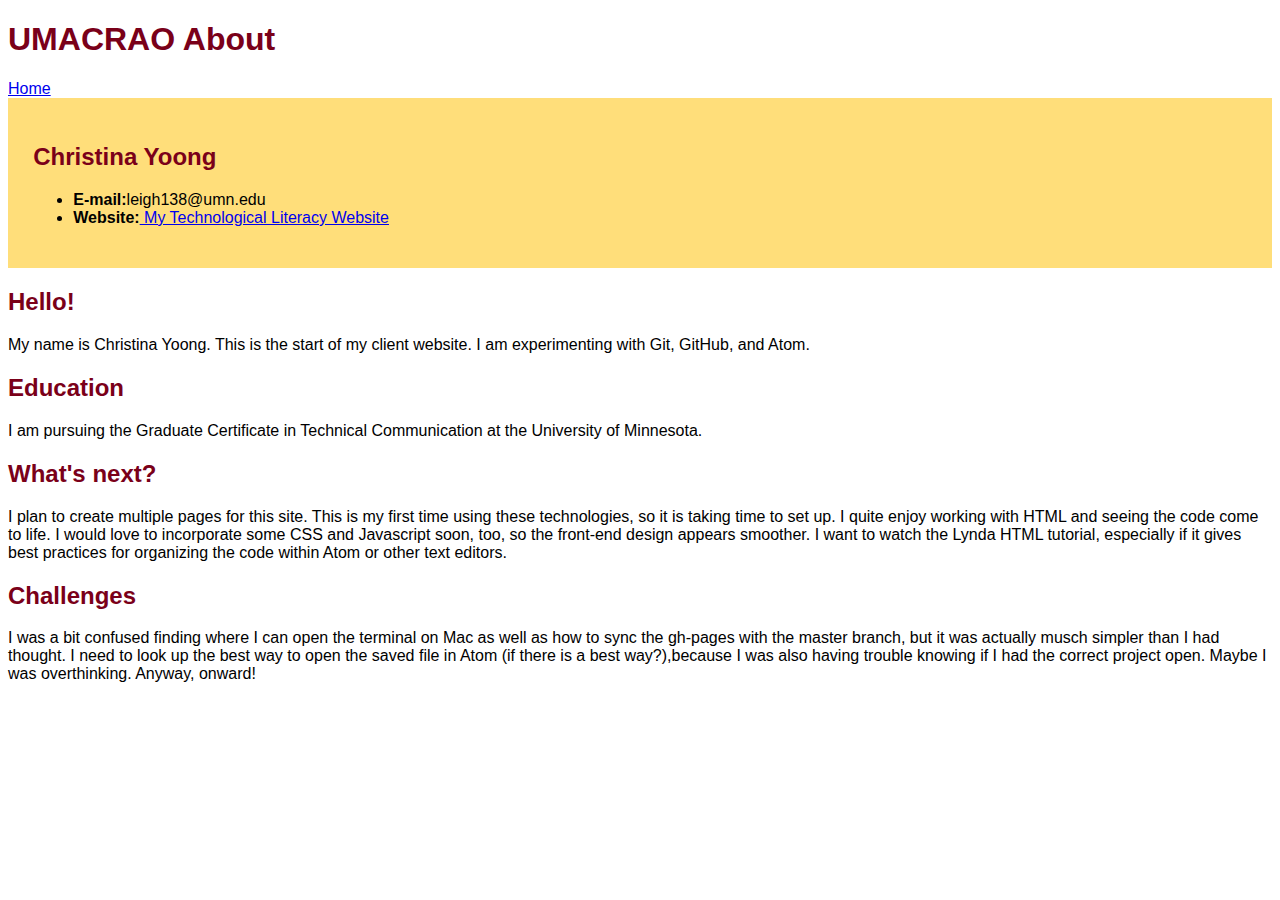
==== about.html @ 75c9113a "Added about" ====
<!doctype html>
<head>
  <title>About UMACRAO</title>
  <link rel="stylesheet" type="text/css" href="styles.css">
</head>

<body>

<h1>UMACRAO About</h1>
<a href="./index.html">Home </a>
<div id="contact">
<h2>Christina Yoong</h2>
<ul>
  <li><strong>E-mail:</strong>leigh138@umn.edu</li>
  <li><strong>Website:</strong><a href="https://sites.google.com/umn.edu/yoong-technological-literacy/home"> My Technological Literacy Website</a></li>
</ul>
</div>

<h2>Hello!</h2>

<p>My name is Christina Yoong. This is the start of my client website. I am experimenting with Git, GitHub, and Atom.</p>

<h2>Education</h2>

<p>I am pursuing the Graduate Certificate in Technical Communication at the University of Minnesota.</p>

<h2>What's next?</h2>

<p>I plan to create multiple pages for this site. This is my first time using these technologies, so it is taking time to set up. I quite enjoy working with HTML and seeing the code come to life. I would love to incorporate some CSS and Javascript soon, too, so the front-end design appears smoother. I want to watch the Lynda HTML tutorial, especially if it gives best practices for organizing the code within Atom or other text editors.</p>

<h2>Challenges</h2>

<p>I was a bit confused finding where I can open the terminal on Mac as well as how to sync the gh-pages with the master branch, but it was actually musch simpler than I had thought. I need to look up the best way to open the saved file in Atom (if there is a best way?),because I was also having trouble knowing if I had the correct project open. Maybe I was overthinking. Anyway, onward!</p>

</body>
</html>
---- styles.css ----
body {
  font-family: "Helvetica", sans-serif;
}

h1, h2 {
  color: #7A0019;
}

#contact {
  background-color: #FFDE7A;
  padding: 2%;
}
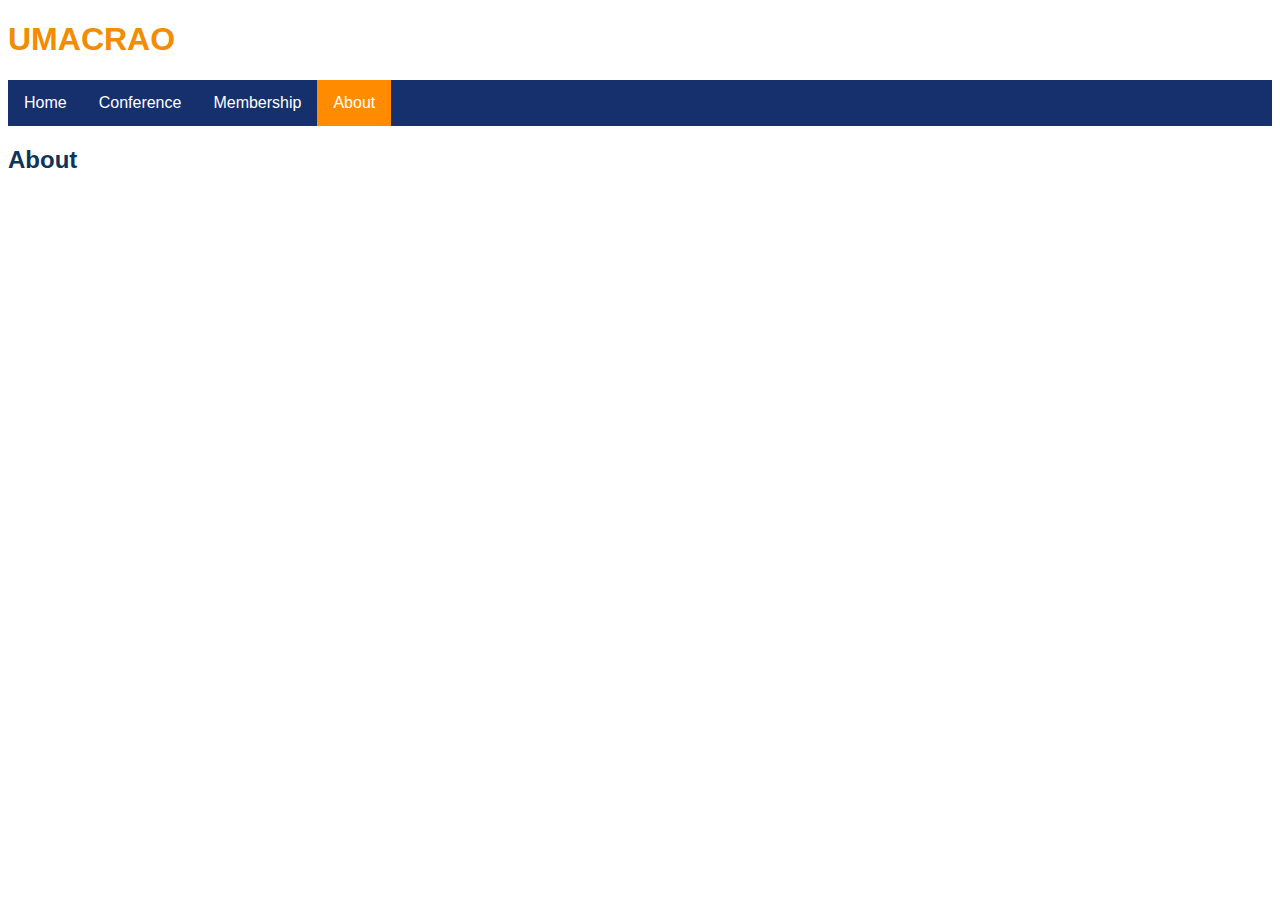
==== commit 7456a7f1: "Adding top nav" ====
--- a/about.html
+++ b/about.html
@@ -5,32 +5,14 @@
 </head>
 
 <body>
-
-<h1>UMACRAO About</h1>
-<a href="./index.html">Home </a>
-<div id="contact">
-<h2>Christina Yoong</h2>
-<ul>
-  <li><strong>E-mail:</strong>leigh138@umn.edu</li>
-  <li><strong>Website:</strong><a href="https://sites.google.com/umn.edu/yoong-technological-literacy/home"> My Technological Literacy Website</a></li>
-</ul>
-</div>
-
-<h2>Hello!</h2>
-
-<p>My name is Christina Yoong. This is the start of my client website. I am experimenting with Git, GitHub, and Atom.</p>
-
-<h2>Education</h2>
-
-<p>I am pursuing the Graduate Certificate in Technical Communication at the University of Minnesota.</p>
-
-<h2>What's next?</h2>
-
-<p>I plan to create multiple pages for this site. This is my first time using these technologies, so it is taking time to set up. I quite enjoy working with HTML and seeing the code come to life. I would love to incorporate some CSS and Javascript soon, too, so the front-end design appears smoother. I want to watch the Lynda HTML tutorial, especially if it gives best practices for organizing the code within Atom or other text editors.</p>
-
-<h2>Challenges</h2>
-
-<p>I was a bit confused finding where I can open the terminal on Mac as well as how to sync the gh-pages with the master branch, but it was actually musch simpler than I had thought. I need to look up the best way to open the saved file in Atom (if there is a best way?),because I was also having trouble knowing if I had the correct project open. Maybe I was overthinking. Anyway, onward!</p>
+  <h1>UMACRAO</h1>
+    <ul>
+      <li><a href="./index.html">Home</a></li>
+      <li><a href="./conference.html">Conference</a></li>
+      <li><a href="./membership.html">Membership</a></li>
+      <li><a class="active" href="#about">About</a></li>
+    </ul>
+<h2>About</h2>
 
 </body>
 </html>
--- a/styles.css
+++ b/styles.css
@@ -1,12 +1,38 @@
 body {
   font-family: "Helvetica", sans-serif;
 }
-
-h1, h2 {
-  color: #7A0019;
+h1 {
+  color:#f38c00;
 }
 
-#contact {
-  background-color: #FFDE7A;
-  padding: 2%;
+h2 {
+  color: #0d345b;
 }
+
+ul {
+    list-style-type: none;
+    margin: 0;
+    padding: 0;
+    overflow: hidden;
+    background-color: #15306d;
+}
+
+li {
+    float: left;
+}
+
+li a {
+    display: block;
+    color: white;
+    text-align: center;
+    padding: 14px 16px;
+    text-decoration: none;
+}
+
+li a:hover:not(.active) {
+    background-color: #f38c00;
+}
+
+.active {
+    background-color: #FF8C00;
+}
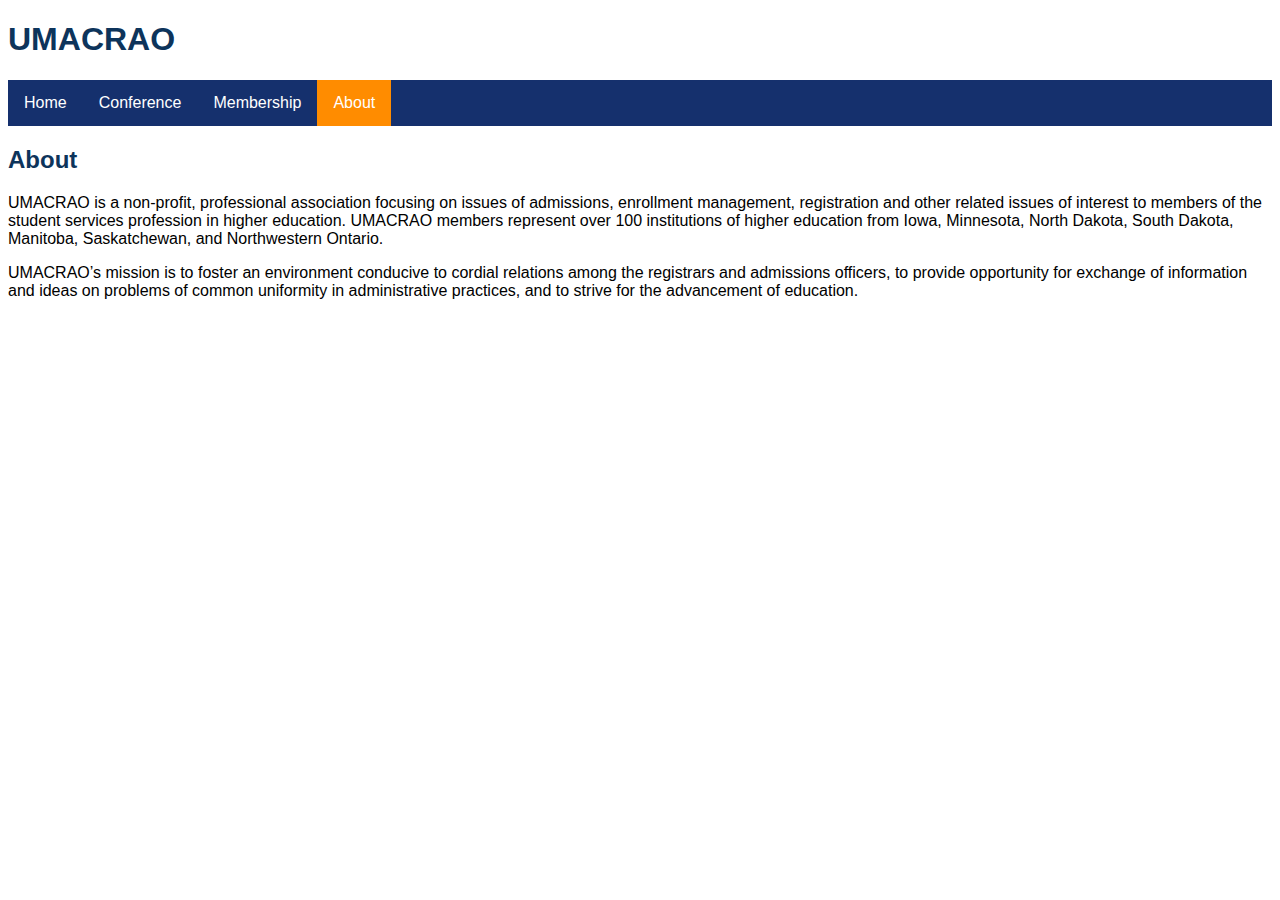
==== commit d4e4aeee: "Adding basic draft content information" ====
--- a/about.html
+++ b/about.html
@@ -13,6 +13,8 @@
       <li><a class="active" href="#about">About</a></li>
     </ul>
 <h2>About</h2>
+<p>UMACRAO is a non-profit, professional association focusing on issues of admissions, enrollment management, registration and other related issues of interest to members of the student services profession in higher education. UMACRAO members represent over 100 institutions of higher education from Iowa, Minnesota, North Dakota, South Dakota, Manitoba, Saskatchewan, and Northwestern Ontario.</p>
 
+<p>UMACRAO’s mission is to foster an environment conducive to cordial relations among the registrars and admissions officers, to provide opportunity for exchange of information and ideas on problems of common uniformity in administrative practices, and to strive for the advancement of education.</p>
 </body>
 </html>
--- a/styles.css
+++ b/styles.css
@@ -1,14 +1,9 @@
 body {
   font-family: "Helvetica", sans-serif;
 }
-h1 {
-  color:#f38c00;
-}
-
-h2 {
-  color: #0d345b;
-}
-
+h2 { color: #0d345b; }
+h1 { color: #0d345b; }
+h3 { color: #0d345b; }
 ul {
     list-style-type: none;
     margin: 0;
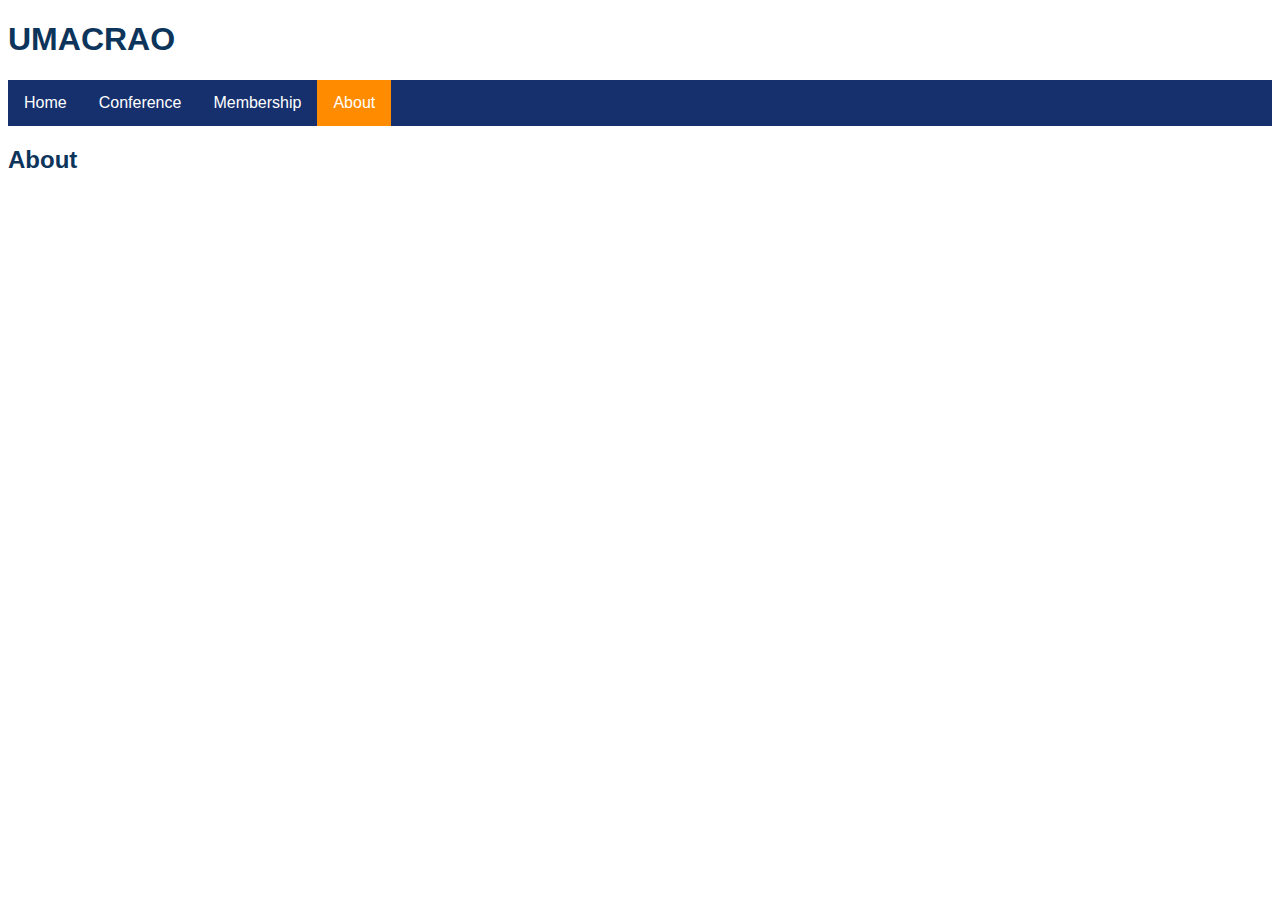
==== commit ed1b4711: "Merge branch 'gh-pages' into Adding-content-draft" ====
--- a/about.html
+++ b/about.html
@@ -13,8 +13,5 @@
       <li><a class="active" href="#about">About</a></li>
     </ul>
 <h2>About</h2>
-<p>UMACRAO is a non-profit, professional association focusing on issues of admissions, enrollment management, registration and other related issues of interest to members of the student services profession in higher education. UMACRAO members represent over 100 institutions of higher education from Iowa, Minnesota, North Dakota, South Dakota, Manitoba, Saskatchewan, and Northwestern Ontario.</p>
-
-<p>UMACRAO’s mission is to foster an environment conducive to cordial relations among the registrars and admissions officers, to provide opportunity for exchange of information and ideas on problems of common uniformity in administrative practices, and to strive for the advancement of education.</p>
 </body>
-</html>
+</html>--- a/styles.css
+++ b/styles.css
@@ -1,6 +1,7 @@
 body {
   font-family: "Helvetica", sans-serif;
 }
+
 h2 { color: #0d345b; }
 h1 { color: #0d345b; }
 h3 { color: #0d345b; }
@@ -28,6 +29,39 @@
     background-color: #f38c00;
 }
 
+=======
+h1 {
+  color:#f38c00;
+}
+
+h2 {
+  color: #0d345b;
+}
+
+ul {
+    list-style-type: none;
+    margin: 0;
+    padding: 0;
+    overflow: hidden;
+    background-color: #15306d;
+}
+
+li {
+    float: left;
+}
+
+li a {
+    display: block;
+    color: white;
+    text-align: center;
+    padding: 14px 16px;
+    text-decoration: none;
+}
+
+li a:hover:not(.active) {
+    background-color: #f38c00;
+}
+
 .active {
     background-color: #FF8C00;
 }
